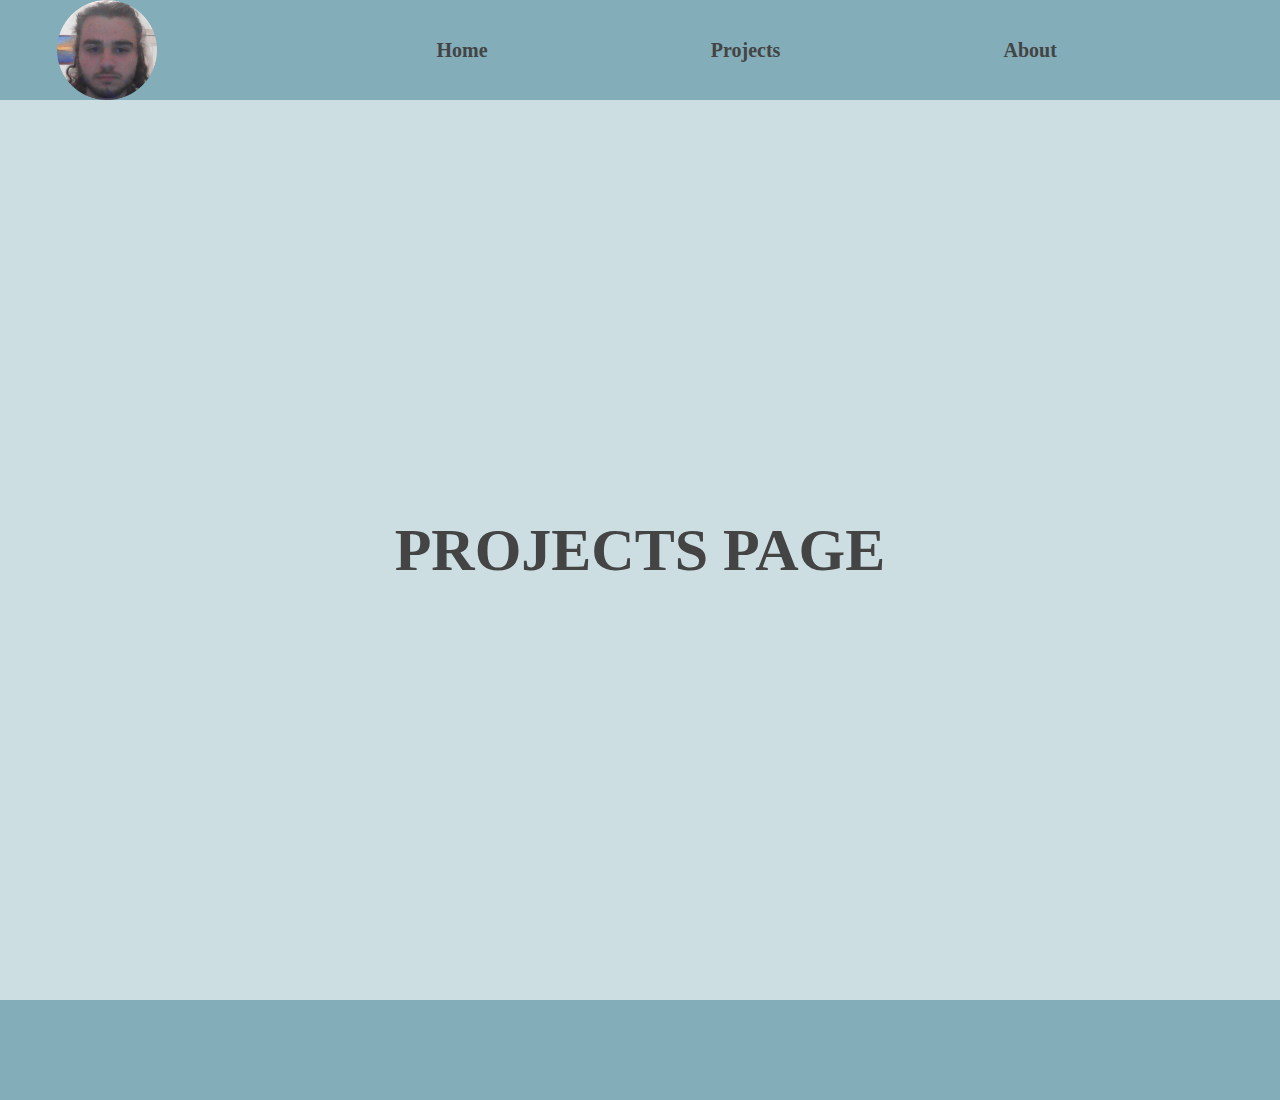
==== projects.html @ 438e61fd "Pushing everything" ====
<!DOCTYPE html>

<title>My Site</title>

<head>
    <link rel="stylesheet" href ="styles.css">
</head>
<body>
<div class="navbar">
    <div class="logo"><img profile="profile" src="image.png" width="100" height="100"></div>
    <div class="navitems">
        <div class="home"><a href="index.html">Home</a></div>
        <div class="projects"><a href="projects.html">Projects</a></div>
        <div class="about"><a href="about.html">About</a></div>
    </div>
</div>

<div class="content">PROJECTS PAGE</div>

<div class="footer"></div>
</body>
---- styles.css ----
a {
    text-decoration: none;
    color: #444444;
}

body {
    margin: 0px;
    display: flex;
    flex-direction: column;
}


.navbar {
    display: flex;
    background-color: #82adb9;
    width: 100%;
}

.logo {
    height: 100px;
    flex: 1;
    display: flex;
    align-items: center;
    justify-content: center;
}

.navitems {
    height: 100px;
    display: flex;
    flex: 5;
    justify-content: space-evenly;
    align-items: center;
    font-size: 20px;
    font-weight: 600;
}


.content {
    height: 900px;
    display: flex;
    background-color: #cddee3;
    font-size: 60px;
    font-weight: 800;
    color: #444444;
    align-items: center;
    justify-content: center;
}

.footer {
    height: 100px;
    background-color: #82adb9;
}
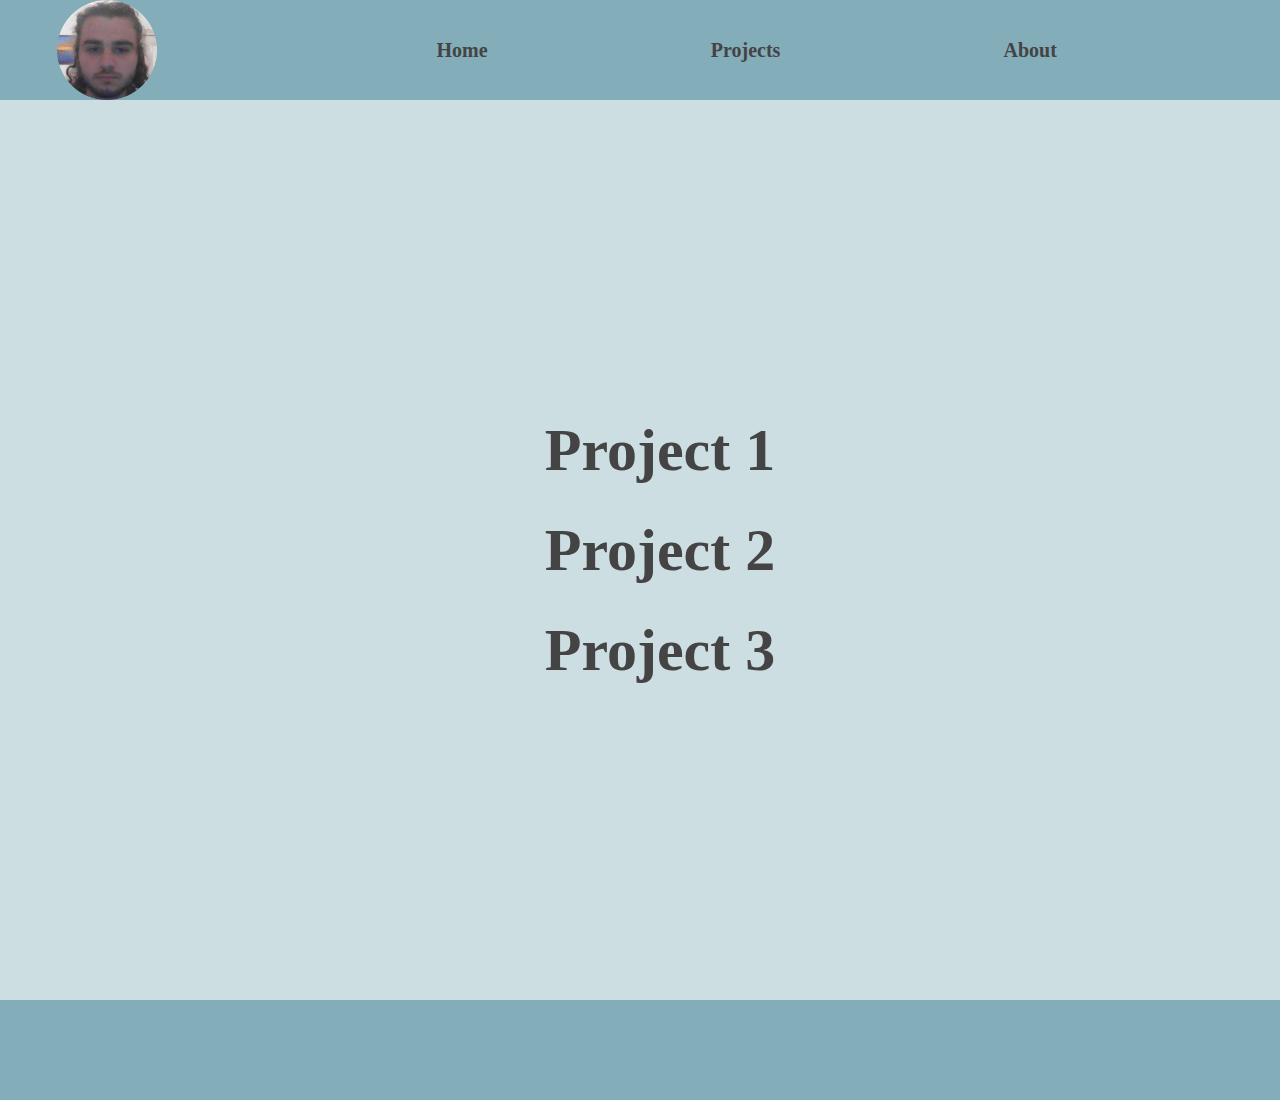
==== commit 724c9b84: "Project 1" ====
--- a/projects.html
+++ b/projects.html
@@ -17,7 +17,11 @@
     </div>
 </div>
 
-<div class="content">PROJECTS PAGE</div>
+<div class="projectlist"><ul>
+    <li><a href ="project1/project1.html">Project 1</a></li>
+    <li>Project 2</li>
+    <li>Project 3</li>
+</ul></div>
 
 <div class="footer"></div>
 </body>--- a/styles.css
+++ b/styles.css
@@ -49,4 +49,20 @@
 .footer {
     height: 100px;
     background-color: #82adb9;
-}+}
+
+.projectlist {
+    height: 900px;
+    display: flex;
+    background-color: #cddee3;
+    font-size: 60px;
+    font-weight: 800;
+    color: #444444;
+    align-items: center;
+    justify-content: center;
+    line-height: 100px;
+}
+
+ul {
+    list-style: none;
+}
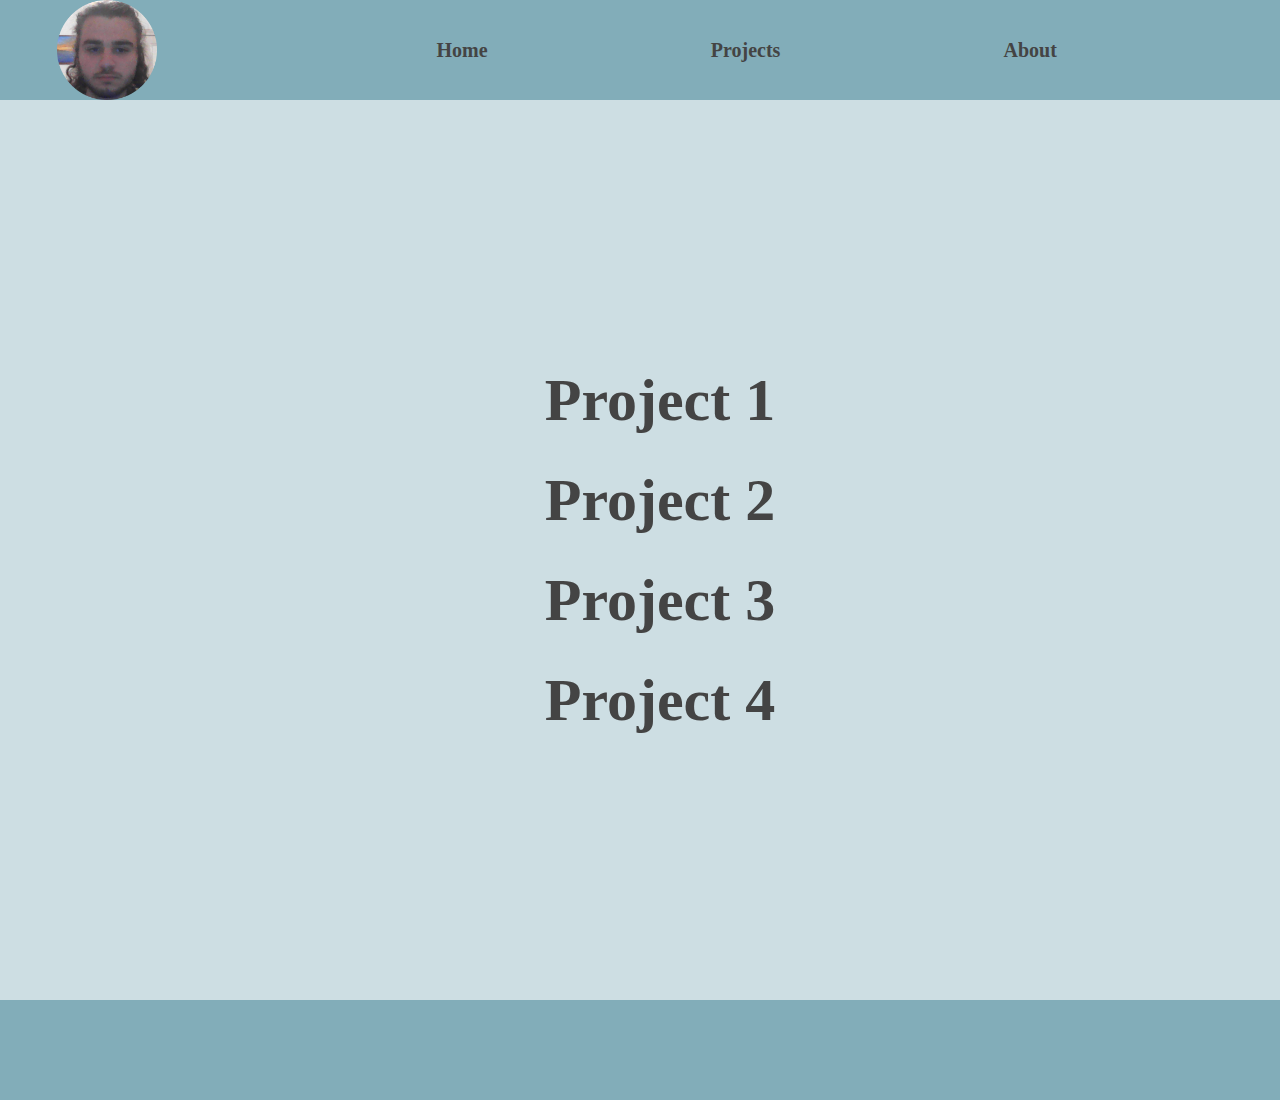
==== commit ba24a0f4: "Update projects.html" ====
--- a/projects.html
+++ b/projects.html
@@ -18,10 +18,11 @@
 </div>
 
 <div class="projectlist"><ul>
-    <li><a href ="project1/project1.html">Project 1</a></li>
-    <li>Project 2</li>
-    <li>Project 3</li>
+    <li><a href="project1/project1.html">Project 1</a></li>
+    <li><a href="project2/project2.html">Project 2</a></li>
+    <li><a href="project3/project3.html">Project 3</a></li>
+    <li><a href="project4/project4.html">Project 4</a></li>
 </ul></div>
 
 <div class="footer"></div>
-</body>+</body>
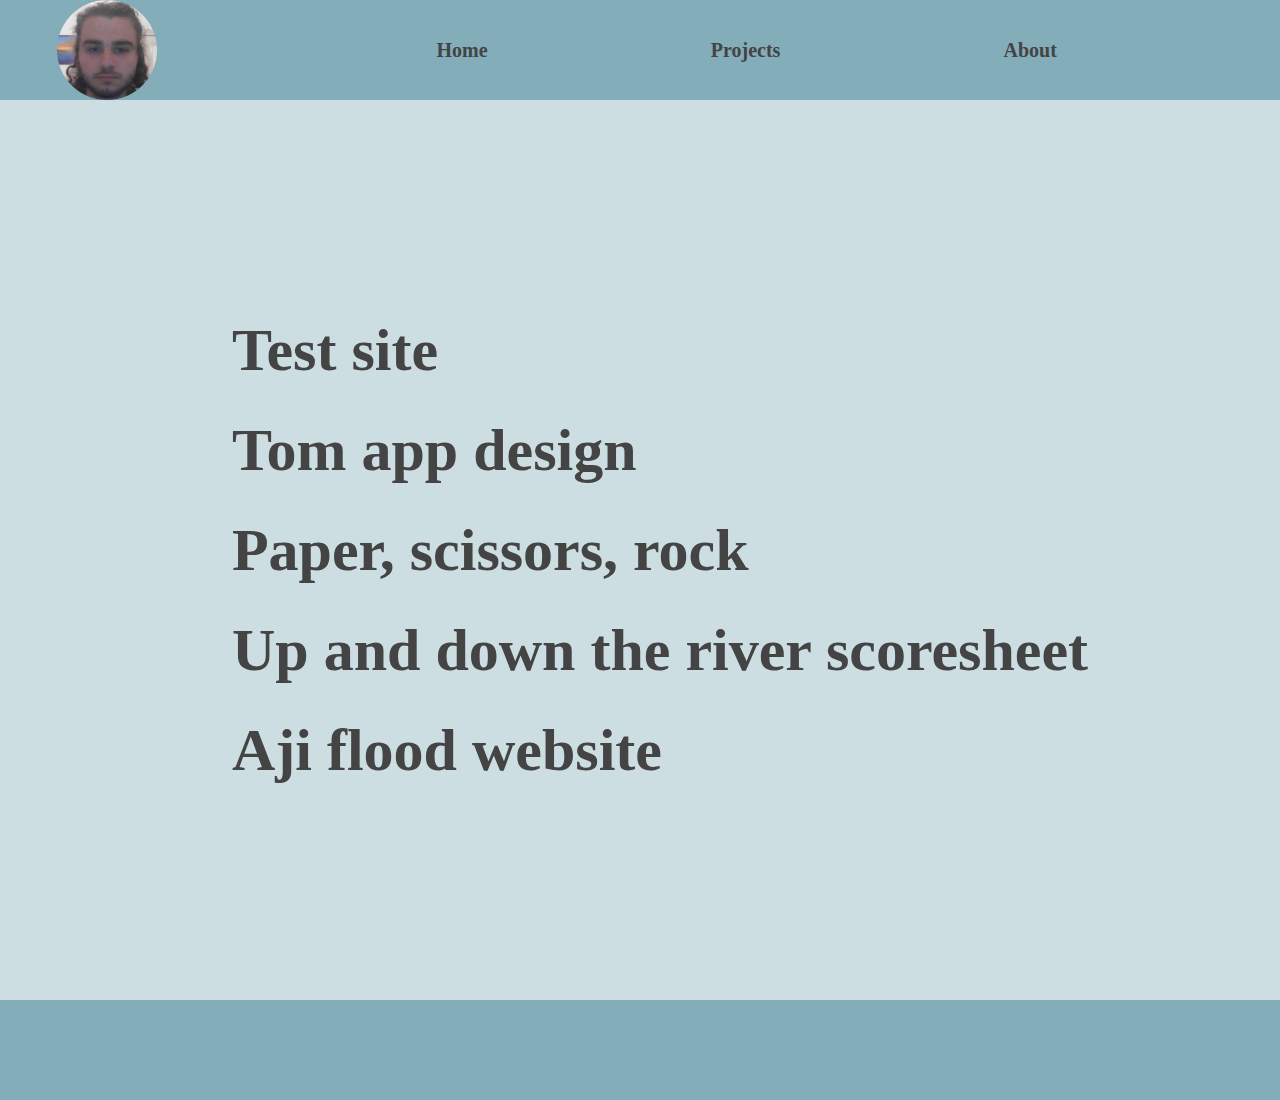
==== commit c40be650: "changing project listing" ====
--- a/projects.html
+++ b/projects.html
@@ -18,10 +18,11 @@
 </div>
 
 <div class="projectlist"><ul>
-    <li><a href="project1/project1.html">Project 1</a></li>
-    <li><a href="project2/project2.html">Project 2</a></li>
-    <li><a href="project3/project3.html">Project 3</a></li>
-    <li><a href="project4/project4.html">Project 4</a></li>
+    <li><a href="project1/project1.html">Test site</a></li>
+    <li><a href="project2/project2.html">Tom app design</a></li>
+    <li><a href="project3/project3.html">Paper, scissors, rock</a></li>
+    <li><a href="project4/project4.html">Up and down the river scoresheet</a></li>
+    <li><a href="project5/project5.html">Aji flood website</a></li>
 </ul></div>
 
 <div class="footer"></div>
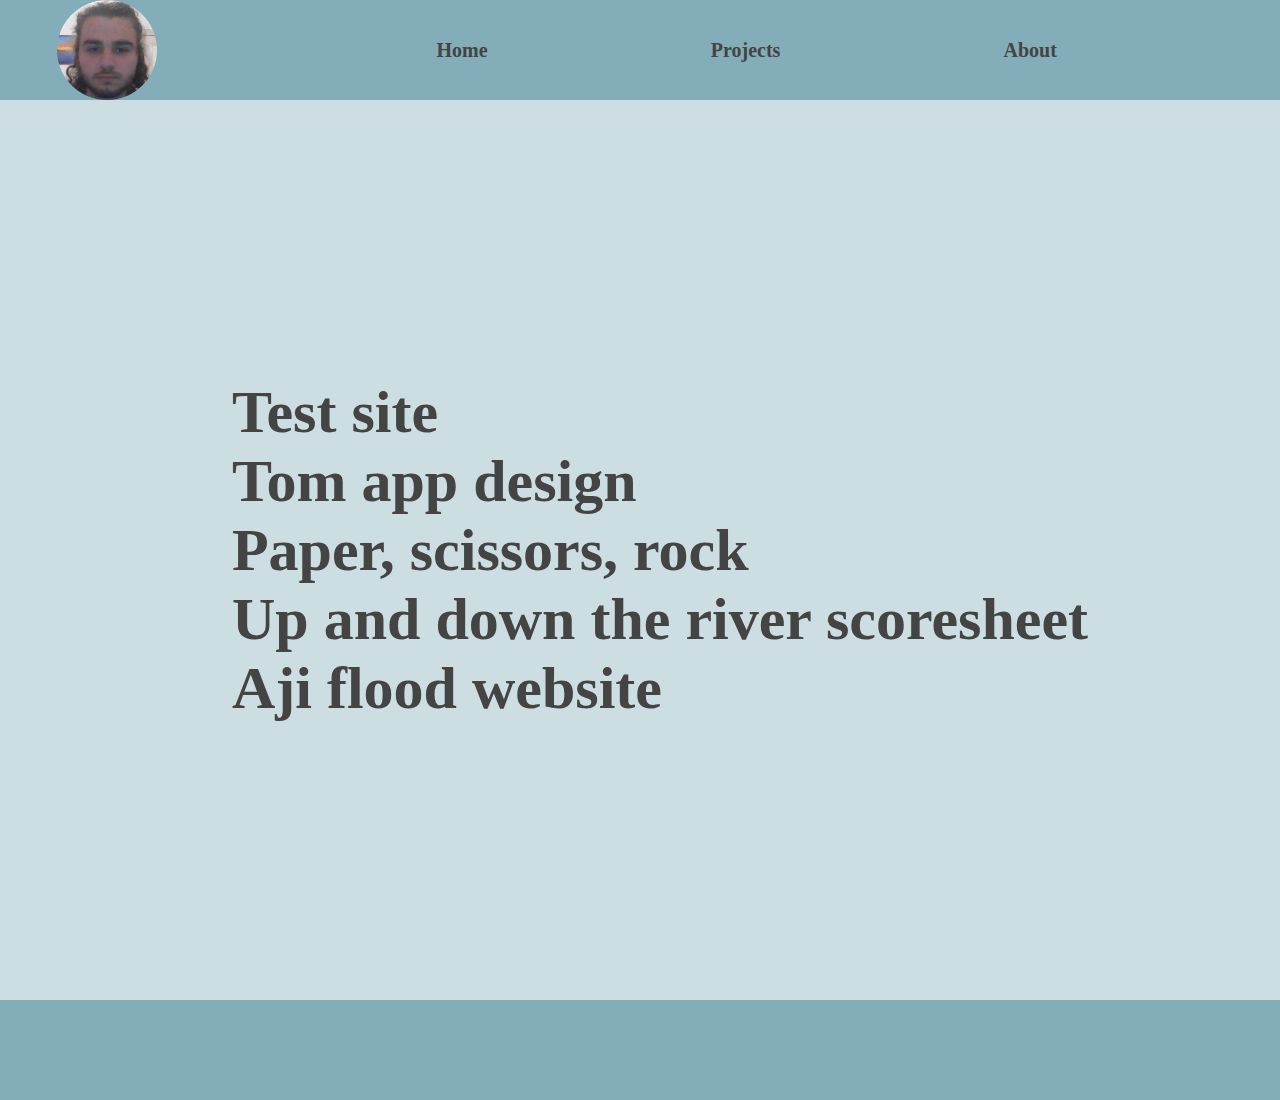
==== commit 753d8326: "fixing height issue" ====
--- a/projects.html
+++ b/projects.html
@@ -17,7 +17,7 @@
     </div>
 </div>
 
-<div class="projectlist"><ul>
+<div class="content"><ul>
     <li><a href="project1/project1.html">Test site</a></li>
     <li><a href="project2/project2.html">Tom app design</a></li>
     <li><a href="project3/project3.html">Paper, scissors, rock</a></li>
--- a/styles.css
+++ b/styles.css
@@ -44,6 +44,8 @@
     color: #444444;
     align-items: center;
     justify-content: center;
+    height: 100vh;
+    /*line-height: 100px;*/
 }
 
 .footer {
@@ -51,17 +53,6 @@
     background-color: #82adb9;
 }
 
-.projectlist {
-    height: 900px;
-    display: flex;
-    background-color: #cddee3;
-    font-size: 60px;
-    font-weight: 800;
-    color: #444444;
-    align-items: center;
-    justify-content: center;
-    line-height: 100px;
-}
 
 ul {
     list-style: none;
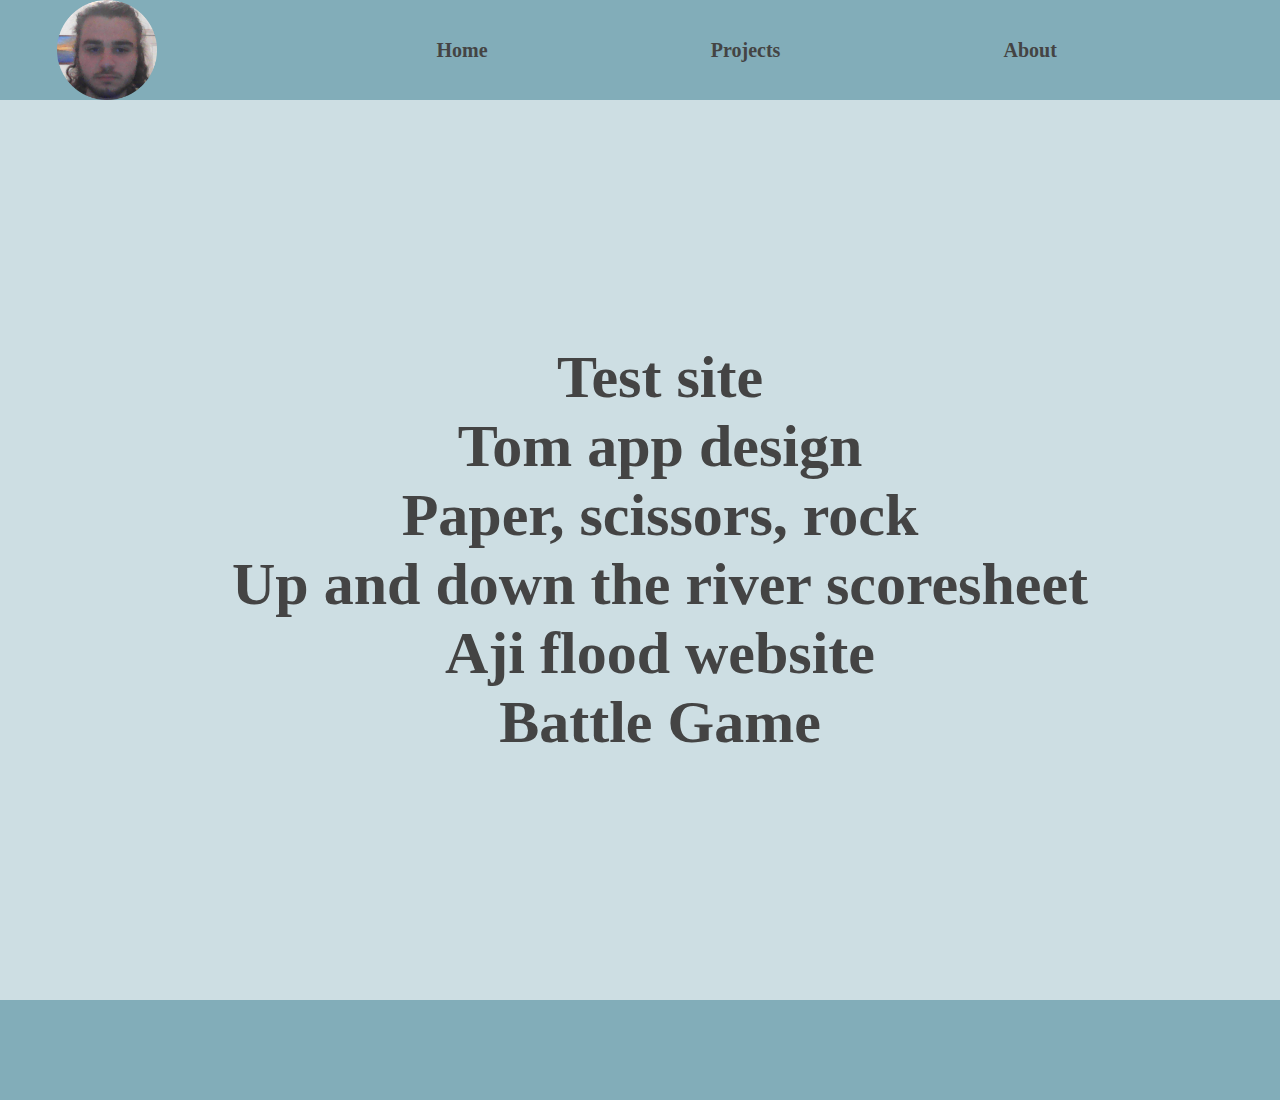
==== commit 8f294299: "project 6 initial files" ====
--- a/projects.html
+++ b/projects.html
@@ -23,6 +23,7 @@
     <li><a href="project3/project3.html">Paper, scissors, rock</a></li>
     <li><a href="project4/project4.html">Up and down the river scoresheet</a></li>
     <li><a href="project5/project5.html">Aji flood website</a></li>
+    <li><a href="project6/project6.html">Battle Game</a></li>
 </ul></div>
 
 <div class="footer"></div>
--- a/styles.css
+++ b/styles.css
@@ -45,7 +45,7 @@
     align-items: center;
     justify-content: center;
     height: 100vh;
-    /*line-height: 100px;*/
+    text-align: center;
 }
 
 .footer {
